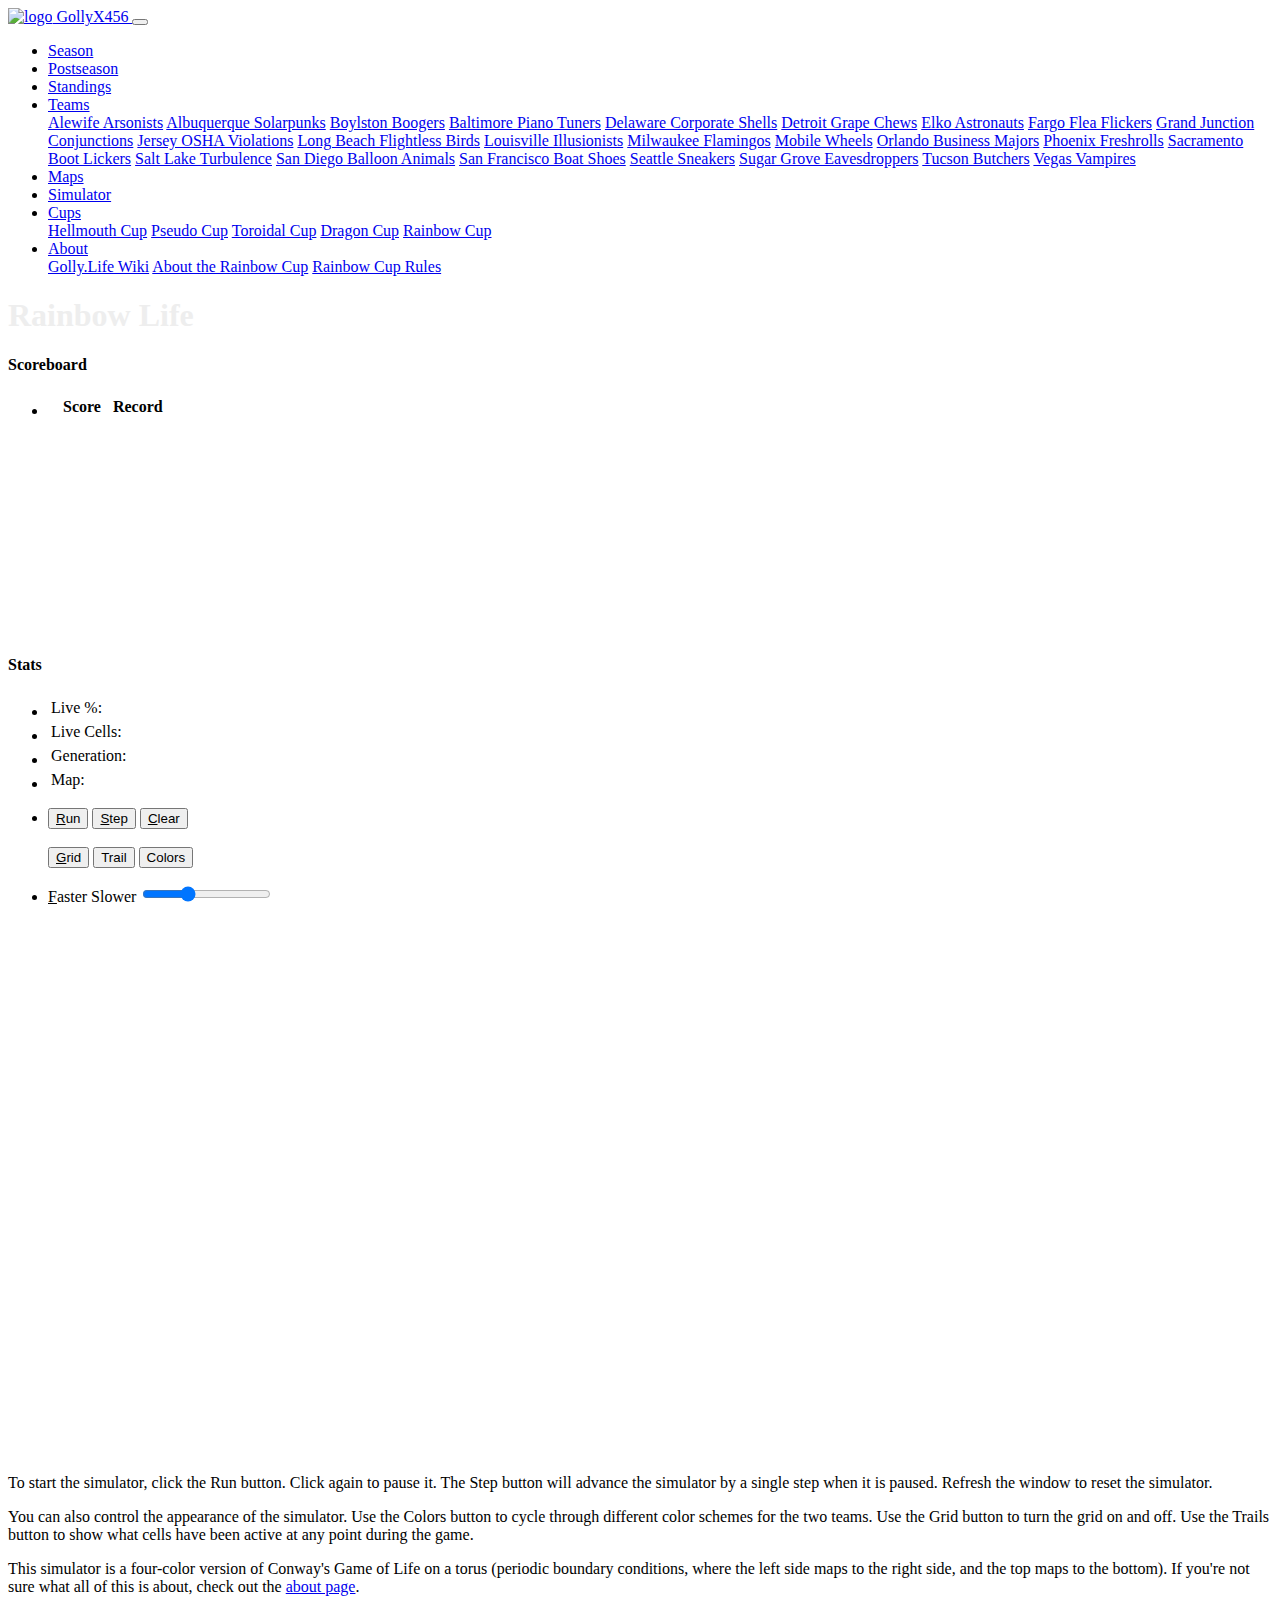
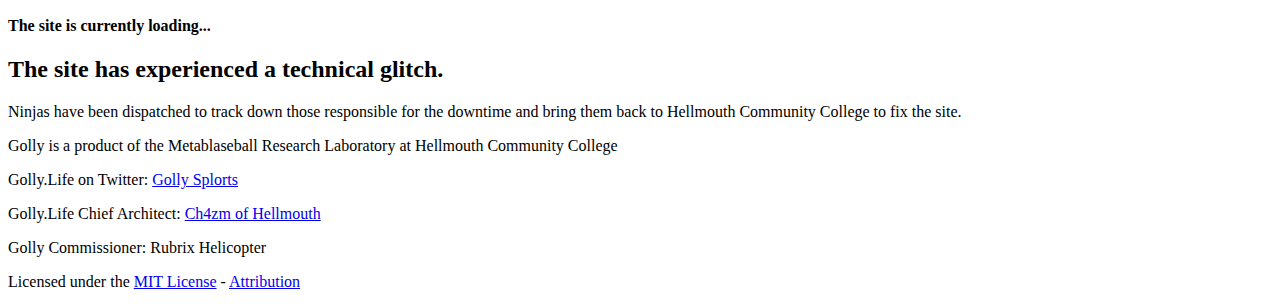
==== simulator/index.html @ 505ae36a "Automatic deploy of integration at 2022-02-27-03-15-18" ====
<!DOCTYPE html>
<meta content="text/html;charset=utf-8" http-equiv="Content-Type">
<meta content="utf-8" http-equiv="encoding">
<meta charset="utf-8">
<html lang="en">
<head>

    <title>GollyX456 Rainbow Cup 🌈</title>
    <meta charset="utf-8" />

    <script>
var baseUIUrl  = 'https://rainbow.integration.golly456.life';
var baseApiUrl = 'https://cloud.rainbow.golly456.life';
var mapsApiUrl = 'https://maps.golly456.life';
    </script>

    <!--
    CSS styles
    -->
    <link href="https://rainbow.integration.golly456.life/theme/css/slate.css"  rel="stylesheet" type="text/css">
    <link href="https://rainbow.integration.golly456.life/theme/css/custom.css" rel="stylesheet" type="text/css">

    <link rel="icon" type="image/png" href="https://rainbow.integration.golly456.life/theme/img/rainbow-favicon.png">

    <!--
        Versions:
        gollyx-pelican-rainbow: 51.0.1
        gollyx-pelican-rainbow-theme: 69.0.0
    -->


</head>
<body id="index">

<!-- Navigation -->
<div id="navbar-div-top-level" class="navbar navbar-expand-md fixed-top navbar-dark bg-primary">

  <div id="navbar-div-container" class="container">

    <a href="https://rainbow.integration.golly456.life/" class="navbar-brand">
      <img class="navbar-brand-logo" type="image/png" width="25px" src="https://rainbow.integration.golly456.life/theme/img/rainbow-cup.png" alt="logo" />
      GollyX456
    </a>

    <button class="navbar-toggler" type="button" data-toggle="collapse" data-target="#navbarResponsive" aria-controls="navbarResponsive" aria-expanded="false" aria-label="Toggle navigation">
      <span class="navbar-toggler-icon"></span>
    </button>

    <!-- this is the non-brand portion of the nav bar -->
    <div class="collapse navbar-collapse" id="navbarResponsive">

      <!-- begin list of navbar buttons -->
      <ul class="navbar-nav">

        <!--
        pages order:
        - home
        - season*
        - postseason*
        - league
        - maps
        -->

        <!-- seasons -->
        <li class="nav-item dropdown">
          <a class="nav-link dropdown-toggle" data-toggle="dropdown" href="#" id="themes">
              Season <span class="caret"></span>
          </a>
          <div id="navbar-season-dropdown-menu" class="dropdown-menu" aria-labelledby="themes">
            <!--
            <a class="dropdown-item" href="https://rainbow.integration.golly456.life/season.html">Season 1</a>
            -->
          </div>
        </li>

        <!-- postseasons -->
        <li class="nav-item dropdown">
          <a class="nav-link dropdown-toggle" data-toggle="dropdown" href="#" id="themes">
              Postseason <span class="caret"></span>
          </a>
          <div id="navbar-postseason-dropdown-menu" class="dropdown-menu" aria-labelledby="themes">
            <!--
            <a class="dropdown-item" href="https://rainbow.integration.golly456.life/postseason.html">Season 1</a>
            -->
          </div>
        </li>

        <!-- league -->
        <li class="nav-item">
          <a class="nav-link" href="https://rainbow.integration.golly456.life/league.html">Standings</a>
        </li>

        <!-- explore -->
        <li class="nav-item dropdown">
          <a class="nav-link dropdown-toggle" data-toggle="dropdown" href="#" id="themes">
              Teams<span class="caret"></span>
          </a>
          <div id="navbar-explore-dropdown-menu" class="dropdown-menu" aria-labelledby="themes">
            <a class="dropdown-item" href="https://wiki.golly.life/wiki/Alewife_Arsonists">Alewife Arsonists</a>
            <a class="dropdown-item" href="https://wiki.golly.life/wiki/Albuquerque_Solarpunks">Albuquerque Solarpunks</a>
            <a class="dropdown-item" href="https://wiki.golly.life/wiki/Boylston_Boogers">Boylston Boogers</a>
            <!--
                Texas is canceled
            <a class="dropdown-item" href="https://wiki.golly.life/wiki/Baltimore_Texas">Baltimore Texas</a>
            <a class="dropdown-item" href="https://wiki.golly.life/wiki/Ft._Worth_Piano_Tuners">Ft. Worth Piano Tuners</a>
            -->
            <a class="dropdown-item" href="https://wiki.golly.life/wiki/Baltimore_Piano_Tuners">Baltimore Piano Tuners</a>
            <a class="dropdown-item" href="https://wiki.golly.life/wiki/Delaware_Corporate_Shells">Delaware Corporate Shells</a>
            <a class="dropdown-item" href="https://wiki.golly.life/wiki/Detroit_Grape_Chews">Detroit Grape Chews</a>
            <a class="dropdown-item" href="https://wiki.golly.life/wiki/Elko_Astronauts">Elko Astronauts</a>
            <a class="dropdown-item" href="https://wiki.golly.life/wiki/Fargo_Flea_Flickers">Fargo Flea Flickers</a>
            <a class="dropdown-item" href="https://wiki.golly.life/wiki/Grand_Junction_Conjunctions">Grand Junction Conjunctions</a>
            <a class="dropdown-item" href="https://wiki.golly.life/wiki/Jersey_OSHA_Violations">Jersey OSHA Violations</a>
            <a class="dropdown-item" href="https://wiki.golly.life/wiki/Long_Beach_Flightless_Birds">Long Beach Flightless Birds</a>
            <a class="dropdown-item" href="https://wiki.golly.life/wiki/Louisville_Illusionists">Louisville Illusionists</a>
            <a class="dropdown-item" href="https://wiki.golly.life/wiki/Milwaukee_Flamingos">Milwaukee Flamingos</a>
            <a class="dropdown-item" href="https://wiki.golly.life/wiki/Mobile_Wheels">Mobile Wheels</a>
            <a class="dropdown-item" href="https://wiki.golly.life/wiki/Orlando_Business_Majors">Orlando Business Majors</a>
            <a class="dropdown-item" href="https://wiki.golly.life/wiki/Phoenix_Freshrolls">Phoenix Freshrolls</a>
            <a class="dropdown-item" href="https://wiki.golly.life/wiki/Sacramento_Boot_Lickers">Sacramento Boot Lickers</a>
            <a class="dropdown-item" href="https://wiki.golly.life/wiki/Salt_Lake_Turbulence">Salt Lake Turbulence</a>
            <a class="dropdown-item" href="https://wiki.golly.life/wiki/San_Diego_Balloon_Animals">San Diego Balloon Animals</a>
            <a class="dropdown-item" href="https://wiki.golly.life/wiki/San_Francisco_Boat_Shoes">San Francisco Boat Shoes</a>
            <a class="dropdown-item" href="https://wiki.golly.life/wiki/Seattle_Sneakers">Seattle Sneakers</a>
            <a class="dropdown-item" href="https://wiki.golly.life/wiki/Sugar_Grove_Eavesdroppers">Sugar Grove Eavesdroppers</a>
            <a class="dropdown-item" href="https://wiki.golly.life/wiki/Tucson_Butchers">Tucson Butchers</a>
            <a class="dropdown-item" href="https://wiki.golly.life/wiki/Vegas_Vampires">Vegas Vampires</a>
          </div>
        </li>

        <!-- maps -->
        <li class="nav-item">
          <a class="nav-link" href="https://rainbow.integration.golly456.life/maps.html">Maps</a>
        </li>

        <!-- simulator -->
        <li class="nav-item">
            <a class="nav-link" href="https://rainbow.integration.golly456.life/simulator/index.html">Simulator</a>
        </li>

        <!-- cups -->
        <li class="nav-item dropdown">
          <a class="nav-link dropdown-toggle" data-toggle="dropdown" href="#" id="themes">
              Cups <span class="caret"></span>
          </a>
          <div id="navbar-cups-dropdown-menu" class="dropdown-menu" aria-labelledby="themes">
            <a class="dropdown-item" href="https://hellmouth.golly.life">Hellmouth Cup</a>
            <a class="dropdown-item" href="https://pseudo.golly.life">Pseudo Cup</a>
            <a class="dropdown-item" href="https://toroidal.golly.life">Toroidal Cup</a>
            <a class="dropdown-item" href="https://dragon.golly.life">Dragon Cup</a>
            <a class="dropdown-item" href="https://rainbow.golly.life">Rainbow Cup</a>
          </div>
        </li>

        <!-- about -->
        <li class="nav-item dropdown">
          <a class="nav-link dropdown-toggle" data-toggle="dropdown" href="#" id="themes">
              About<span class="caret"></span>
          </a>
          <div id="navbar-about-dropdown-menu" class="dropdown-menu" aria-labelledby="themes">
            <a class="dropdown-item" href="https://wiki.golly.life">Golly.Life Wiki</a>
            <a class="dropdown-item" href="https://wiki.golly.life/wiki/Rainbow_Cup">About the Rainbow Cup</a>
            <a class="dropdown-item" href="https://wiki.golly.life/wiki/Rainbow_Cup/Rules">Rainbow Cup Rules</a>
          </div>
        </li>

      </ul>
    </div>
  </div>
</div>


<div class="container" id="container-golly-header">
  <div class="row">
    <h1 class="golly-simulator-header" style="color: #eee;"><span id="golly-game-title">Rainbow Life</span></h1>
  </div>
</div>


<div class="container invisible" id="container-golly-controls">


  <!--
      SCOREBOARD PANELS ROW
  -->

  <div class="row">
  
      <div class="col-sm-8" id="scoreboard-panels-container">
  
          <div class="card bg-primary mb-3">
              <h4 class="card-header text-white">Scoreboard</h4>
              <ul class="list-group list-group-flush">
                <li class="list-group-item scoreboard-panel scoreboard-panel-no-padding"> 
                  <table class="scoreboard-panel-table" id="scoreboard-panel-table-the">
                    <thead>
                      <th class="scoreboard-table-column-rank"></th>
                      <th class="scoreboard-table-column-icon"></th>
                      <th class="scoreboard-table-column-name"></th>
                      <th class="scoreboard-table-column-score" align="right">Score</th>
                      <th class="scoreboard-table-column-spacing"></th>
                      <th class="scoreboard-table-column-record" align="right">Record</th>
                      <th class="scoreboard-table-column-rainbows" align="right"></th>
                    </thead>
                    <!-- team1 -->
                    <tr class="scoreboard-table-first-row">
                      <td class="scoreboard-table-column-rank">
                          <!-- width is 0px, set to 35px in JS when rank is shown -->
                        <span class="badge badge-success" id="team1rank"></span>
                      </td>
                      <td class="scoreboard-table-column-icon">
                        <!-- width is 35px -->
                        <span class="icon-container team-icon-container" id="team1-icon-container"></span>
                      </td>
                      <td class="scoreboard-table-column-name">
                        <span class="team1color team1name"></span>
                      </td>
                      <td align="right" class="scoreboard-table-column-score">
                        <!-- width is 45px -->
                        <b>
                        <span class="team1color" id="livecells1"></span>
                        </b>
                      </td>
                      <td align="right" class="scoreboard-table-column-spacing">
                          <p>&nbsp;</p>
                      </td>
                      <td align="right" class="scoreboard-table-column-record">
                        <!-- width is 45px -->
                        <span class="team1color simulator-record" id="team1record"></span>
                      </td>
                      <td align="right" class="scoreboard-table-column-rainbows">
                        <!-- width is 45px -->
                        <span class="team1color simulator-rainbows" id="team1rainbows"></span>
                      </td>
                    </tr>


                    <!-- team2 -->
                    <tr class="scoreboard-table-nth-row">
                      <td class="scoreboard-table-column-rank">
                          <!-- width is 0px, set to 35px in JS when rank is shown -->
                        <span class="badge badge-success" id="team2rank"></span>
                      </td>
                      <td class="scoreboard-table-column-icon">
                        <!-- width is 35px -->
                        <span class="icon-container team-icon-container" id="team2-icon-container"></span>
                      </td>
                      <td class="scoreboard-table-column-name">
                        <span class="team2color team2name"></span>
                      </td>
                      <td align="right" class="scoreboard-table-column-score">
                        <!-- width is 45px -->
                        <b>
                        <span class="team2color" id="livecells2"></span>
                        </b>
                      </td>
                      <td align="right" class="scoreboard-table-column-spacing">
                          <p>&nbsp;</p>
                      </td>
                      <td align="right" class="scoreboard-table-column-record">
                        <!-- width is 45px -->
                        <span class="team2color simulator-record" id="team2record"></span>
                      </td>
                      <td align="right" class="scoreboard-table-column-rainbows">
                        <!-- width is 45px -->
                        <span class="team2color simulator-rainbows" id="team2rainbows"></span>
                      </td>
                    </tr>


                    <!-- team3 -->
                    <tr class="scoreboard-table-nth-row">
                      <td class="scoreboard-table-column-rank">
                          <!-- width is 0px, set to 35px in JS when rank is shown -->
                        <span class="badge badge-success" id="team3rank"></span>
                      </td>
                      <td class="scoreboard-table-column-icon">
                        <!-- width is 35px -->
                        <span class="icon-container team-icon-container" id="team3-icon-container"></span>
                      </td>
                      <td class="scoreboard-table-column-name">
                        <span class="team3color team3name"></span>
                      </td>
                      <td align="right" class="scoreboard-table-column-score">
                        <!-- width is 45px -->
                        <b>
                        <span class="team3color" id="livecells3"></span>
                        </b>
                      </td>
                      <td align="right" class="scoreboard-table-column-spacing">
                          <p>&nbsp;</p>
                      </td>
                      <td align="right" class="scoreboard-table-column-record">
                        <!-- width is 45px -->
                        <span class="team3color simulator-record" id="team3record"></span>
                      </td>
                      <td align="right" class="scoreboard-table-column-rainbows">
                        <!-- width is 45px -->
                        <span class="team3color simulator-rainbows" id="team3rainbows"></span>
                      </td>
                    </tr>


                    <!-- team4 -->
                    <tr class="scoreboard-table-nth-row">
                      <td class="scoreboard-table-column-rank">
                          <!-- width is 0px, set to 35px in JS when rank is shown -->
                        <span class="badge badge-success" id="team4rank"></span>
                      </td>
                      <td class="scoreboard-table-column-icon">
                        <!-- width is 35px -->
                        <span class="icon-container team-icon-container" id="team4-icon-container"></span>
                      </td>
                      <td class="scoreboard-table-column-name">
                        <span class="team4color team4name"></span>
                      </td>
                      <td align="right" class="scoreboard-table-column-score">
                        <!-- width is 45px -->
                        <b>
                        <span class="team4color" id="livecells4"></span>
                        </b>
                      </td>
                      <td align="right" class="scoreboard-table-column-spacing">
                          <p>&nbsp;</p>
                      </td>
                      <td align="right" class="scoreboard-table-column-record">
                        <!-- width is 45px -->
                        <span class="team4color simulator-record" id="team4record"></span>
                      </td>
                      <td align="right" class="scoreboard-table-column-rainbows">
                        <!-- width is 45px -->
                        <span class="team4color simulator-rainbows" id="team4rainbows"></span>
                      </td>
                    </tr>
  
                  </table>
                </li>
              </ul>
          </div>
  
      </div>
  
      <div class="col-sm-4" id="stats-panels-container">
          <div class="card bg-primary mb-3">
              <h4 class="card-header text-white">Stats</h4>
              <ul class="list-group list-group-flush">

                  <li class="list-group-item stats-panel" id="stats-panel-livepct"> 
                      <table width="100%"><tr><td>
                        Live %:
                      </td><td align="right">
                        <span id="livePct"></span>
                      </td></tr></table>
                  </li>
  
                  <li class="list-group-item stats-panel" id="stats-panel-livecells">
                      <table width="100%"><tr><td>
                        Live Cells:
                      </td><td align="right">
                        <span id="livecells"></span>
                      </td></tr></table>
                  </li>

                  <li class="list-group-item stats-panel" id="stats-panel-generation">
                      <table width="100%"><tr><td>
                        Generation:
                      </td><td align="right">
                        <span id="generation"></span>
                      </td></tr></table>
                  </li>
  
                  <li class="list-group-item stats-panel" id="stats-panel-map">
                      <table width="100%"><tr><td>
                        Map:
                      </td><td align="right">
                        <span class="badge badge-brightmono" id="mapname-label"></span>
                      </td></tr></table>
                  </li>
  
              </ul>
          </div>
      </div>

  </div>


  <!--
      CONTROLS ROW
  -->

  <div class="row">

    <div class="col-sm-8 mb-3">
      <ul class="list-group list-group-flush">
        <li class="list-group-item list-group-item-add-border">
          <div class="box controls">
            <form action="">
              <div class="btn-group" role="group" aria-label="Basic example">
                <button type="button" id="buttonRun"   class="btn btn-md btn-success btn-secondary"><u>R</u>un</button>
                <button type="button" id="buttonStep"  class="btn btn-md btn-default btn-secondary"><u>S</u>tep</button>
                <button type="button" id="buttonClear" class="btn btn-md btn-default btn-secondary"><u>C</u>lear</button>
              </div>
              <span class="hspace" style="padding-left: 20px; padding-right: 20px;"></span>
              <div class="btn-group" role="group" aria-label="Basic example">
                <button type="button" id="buttonGrid"   class="btn btn-md btn-default btn-secondary"><u>G</u>rid</button>
                <button type="button" id="buttonTrail"  class="btn btn-md btn-default btn-secondary">Trail</button>
                <button type="button" id="buttonColors" class="btn btn-md btn-default btn-secondary">Colors</button>
              </div>
            </form>
          </div>
        </li>
      </ul>
    </div>

    <div class="col-sm-4">
      <ul class="list-group list-group-flush">
        <li class="list-group-item list-group-item-add-border">
          <div class="box controls">
            <div class="slidecontainer">
              <form>
                <div class="form-group my-form-group">
                  <label for="formControlRange" class="float-left"><u>F</u>aster</label>
                  <label for="formControlRange" class="float-right">Slower</label>
                  <input type="range" class="form-control-range" id="speed-slider" min="1" max="4" step="1" value="2">
                </div>
              </form>
            </div>
          </div>
        </li>
      </ul>
    </div>

  </div>

</div>

<div class="container invisible" id="container-canvas">

  <div class="row">
    <div class="col-sm-12">
      <table border="0">
        <tr>
          <td>
            <span class="badge badge-brightmono" id="zone2label"></span>
          </td><td align="right">
            <span class="badge badge-brightmono" id="zone1label"></span>
          </td>
        </tr>
        <tr>
          <td colspan="2">
            <canvas id="canvas" width="900" height="450">
            </canvas>
          </td>
        </tr>
        <tr>
          <td>
            <span class="badge badge-brightmono" id="zone3label"></span>
          </td><td align="right">
            <span class="badge badge-brightmono" id="zone4label"></span>
          </td>
        </tr>
      </table>
    </div>
  </div>

</div>

</div>


<div class="container" id="container-golly-frontmatter">

  <div class="row">

    <p>&nbsp;</p>

    <p>&nbsp;</p>

    <p>To start the simulator, click the <span class="badge badge-success">Run</span> button. Click again to pause it.
    The <span class="badge badge-secondary">Step</span> button will advance the simulator by a single step
    when it is paused. Refresh the window to reset the simulator.
    </p>

    <p>You can also control the appearance of the simulator.
    Use the <span class="badge badge-secondary">Colors</span> button to cycle through different
    color schemes for the two teams. Use the <span class="badge badge-secondary">Grid</span> button
    to turn the grid on and off. Use the <span class="badge badge-secondary">Trails</span> button
    to show what cells have been active at any point during the game.
    </p>

    <p>This simulator is a four-color version of Conway's Game of Life on a torus (periodic boundary conditions,
    where the left side maps to the right side, and the top maps to the bottom). If you're not
    sure what all of this is about, check out the <a href="https://rainbow.integration.golly456.life/about.html">about page</a>.
    </p>

  </div>

</div>


<div class="container invisible" id="container-loading">

    <div class="row text-center notify-header">
      <div class="col-md-12">
        <h4 class="text-success">The site is currently loading...</h4>
      </div>
    </div>

</div>


<div class="container invisible" id="container-error">

    <div class="row text-center notify-header">
      <div class="col-md-12">
        <h2 class="text-danger">The site has experienced a technical glitch.</h2>
      </div>
    </div>

    <div class="row text-center notify-body">
      <div class="col-md-12">
        <p>
        Ninjas have been dispatched to track down those responsible for the downtime
        and bring them back to Hellmouth Community College to fix the site.
        </p>
      </div>
    </div>

</div>

<noscript>
  <div class="container" id="container-noscript">
    <div class="row text-center landing-header">
      <div class="col-md-12">
        <h2 class="text-danger">You must have Javascript enabled to view this site.</h2>
      </div>
    </div>
  </div>
</noscript>


<script type="text/javascript" src="https://rainbow.integration.golly456.life/theme/js/geturl.js"></script>
<script type="text/javascript" src="https://rainbow.integration.golly456.life/theme/js/tables.js"></script>
<script type="text/javascript" src="https://rainbow.integration.golly456.life/theme/js/navbar.js"></script>
<script type="text/javascript" src="https://rainbow.integration.golly456.life/theme/js/jquery.min.js"></script>
<script type="text/javascript" src="https://rainbow.integration.golly456.life/theme/js/bootstrap.bundle.min.js"></script>
<script type="text/javascript" src="https://rainbow.integration.golly456.life/theme/js/jquery-svg.js"></script>
<script src="https://rainbow.integration.golly456.life/theme/js/json-sans-eval.js"></script>
<script src="rainbow_life.js"></script>

<footer id="contentinfo" class="body">
    <div class="text-center">
    <p>Golly is a product of the Metablaseball Research Laboratory at Hellmouth Community College</p>

    <p>Golly.Life on Twitter: <a href="https://twitter.com/gollysplorts">Golly Splorts</a></p>

    <p>Golly.Life Chief Architect: <a href="https://twitter.com/ch4zm_of_hell">Ch4zm of Hellmouth</a></p>

    <p>Golly Commissioner: Rubrix Helicopter</p>

    <p>
        Licensed under the <a rel="license" href="https://mit-license.org/">MIT License</a> - <a href="https://github.com/golly-splorts/golly-pelican/blob/main/ATTRIBUTION">Attribution</a>
    </p>
    </div>

<!-- Default Statcounter code for Golly https://golly.life -->
<script type="text/javascript">
var sc_project=12429156;
var sc_invisible=1;
var sc_security="5f5d6061";
var sc_https=1;
</script>
<script type="text/javascript"
src="https://www.statcounter.com/counter/counter.js" async></script>
<noscript><div class="statcounter"><a title="Web Analytics Made Easy -
StatCounter" href="https://statcounter.com/" target="_blank"><img
class="statcounter" src="https://c.statcounter.com/12429156/0/5f5d6061/1/"
alt="Web Analytics Made Easy - StatCounter"></a></div></noscript>
<!-- End of Statcounter Code --></footer>
</body>
</html>
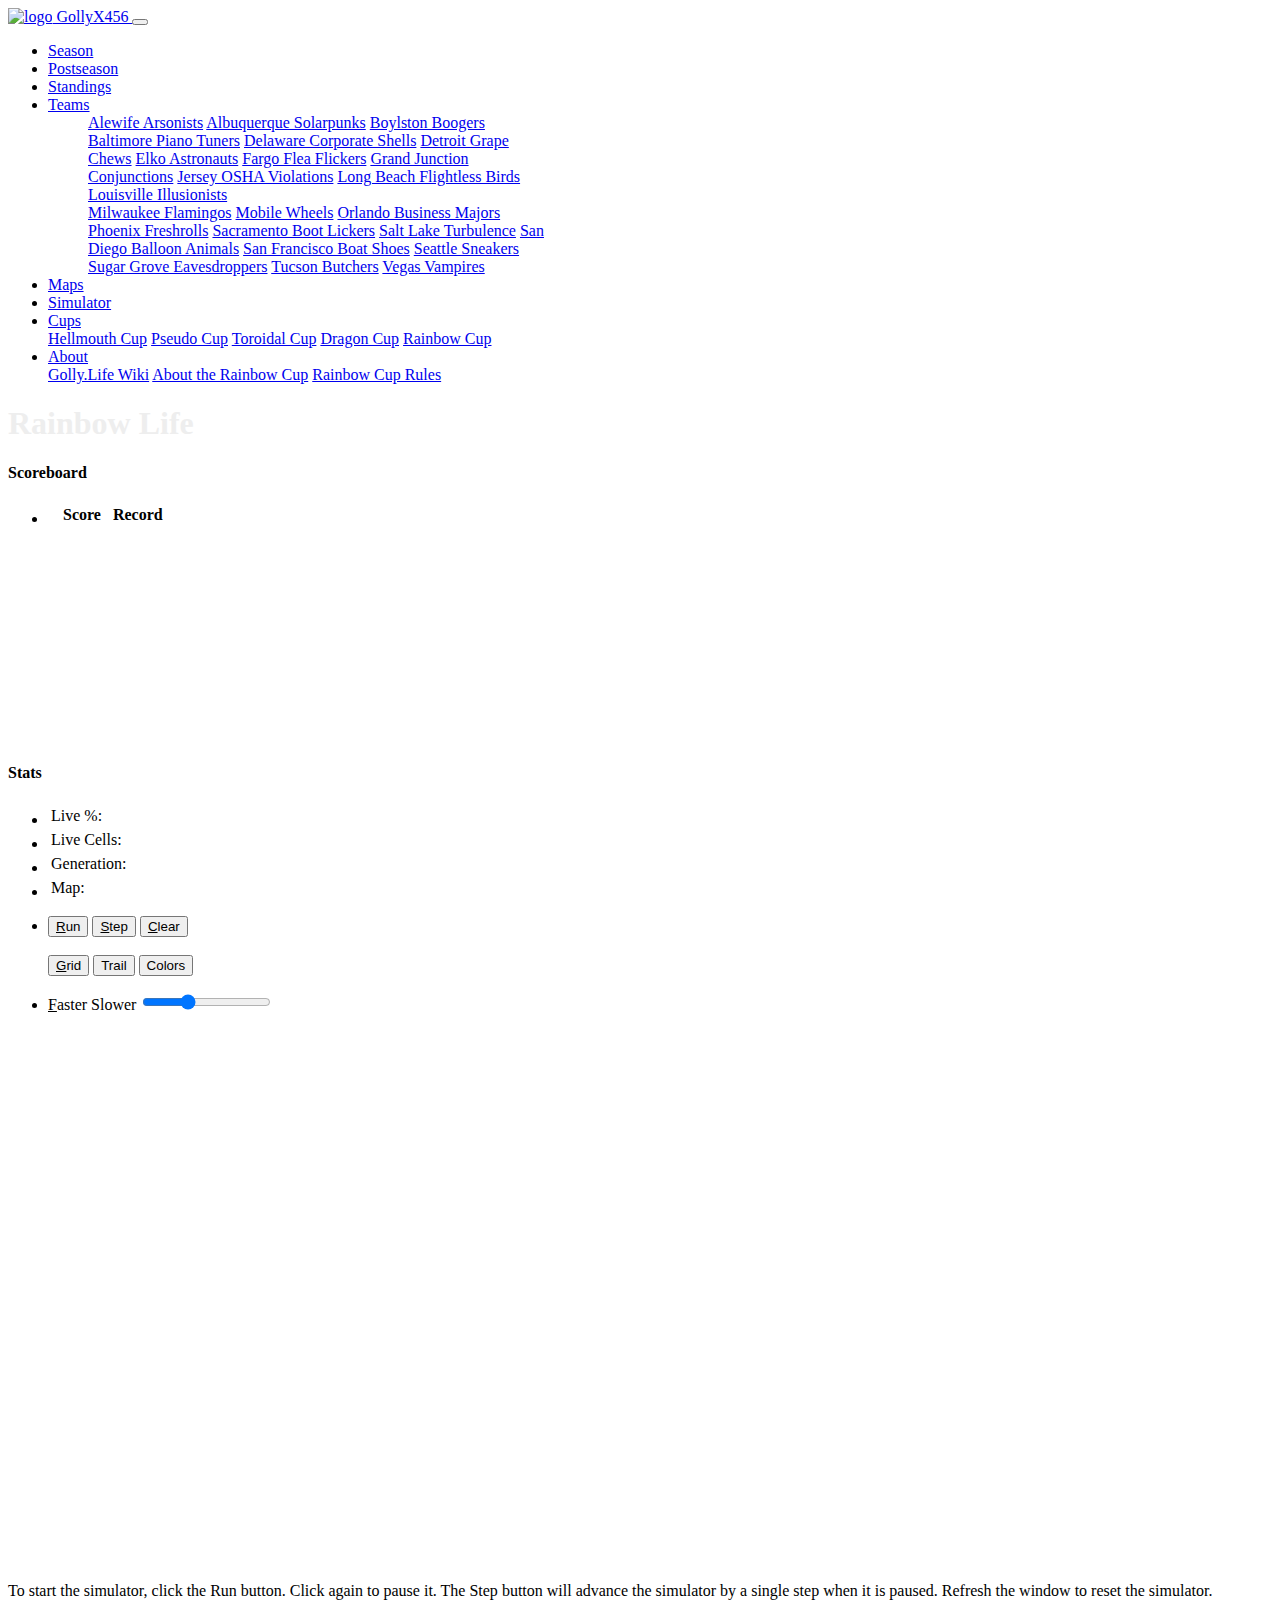
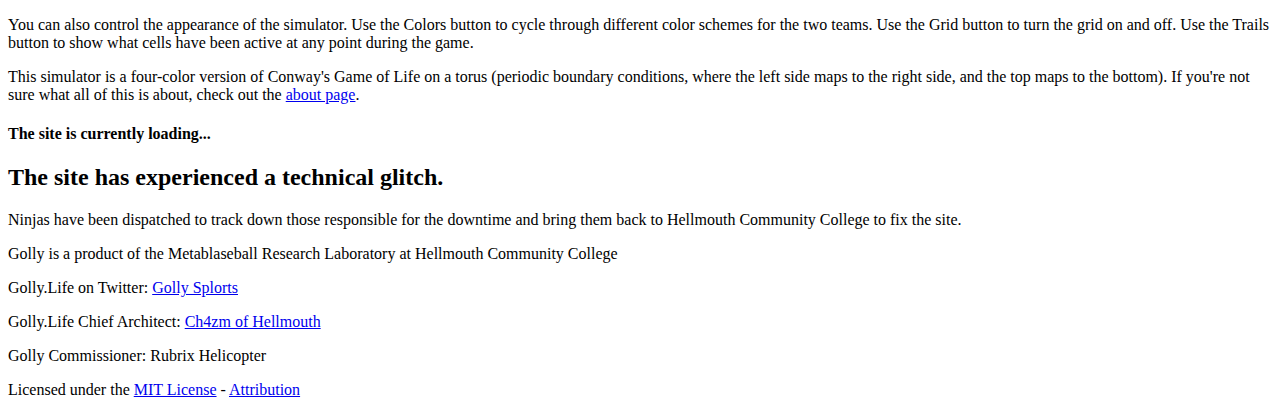
==== commit 349f5d3b: "Automatic deploy of integration at 2022-02-27-03-28-42" ====
--- a/simulator/index.html
+++ b/simulator/index.html
@@ -24,8 +24,8 @@
 
     <!--
         Versions:
-        gollyx-pelican-rainbow: 51.0.1
-        gollyx-pelican-rainbow-theme: 69.0.0
+        gollyx-pelican-rainbow: 69.0.0
+        gollyx-pelican-rainbow-theme: 70.0.dev0
     -->
 
 
@@ -96,35 +96,35 @@
               Teams<span class="caret"></span>
           </a>
           <div id="navbar-explore-dropdown-menu" class="dropdown-menu" aria-labelledby="themes">
-            <a class="dropdown-item" href="https://wiki.golly.life/wiki/Alewife_Arsonists">Alewife Arsonists</a>
-            <a class="dropdown-item" href="https://wiki.golly.life/wiki/Albuquerque_Solarpunks">Albuquerque Solarpunks</a>
-            <a class="dropdown-item" href="https://wiki.golly.life/wiki/Boylston_Boogers">Boylston Boogers</a>
-            <!--
-                Texas is canceled
-            <a class="dropdown-item" href="https://wiki.golly.life/wiki/Baltimore_Texas">Baltimore Texas</a>
-            <a class="dropdown-item" href="https://wiki.golly.life/wiki/Ft._Worth_Piano_Tuners">Ft. Worth Piano Tuners</a>
-            -->
-            <a class="dropdown-item" href="https://wiki.golly.life/wiki/Baltimore_Piano_Tuners">Baltimore Piano Tuners</a>
-            <a class="dropdown-item" href="https://wiki.golly.life/wiki/Delaware_Corporate_Shells">Delaware Corporate Shells</a>
-            <a class="dropdown-item" href="https://wiki.golly.life/wiki/Detroit_Grape_Chews">Detroit Grape Chews</a>
-            <a class="dropdown-item" href="https://wiki.golly.life/wiki/Elko_Astronauts">Elko Astronauts</a>
-            <a class="dropdown-item" href="https://wiki.golly.life/wiki/Fargo_Flea_Flickers">Fargo Flea Flickers</a>
-            <a class="dropdown-item" href="https://wiki.golly.life/wiki/Grand_Junction_Conjunctions">Grand Junction Conjunctions</a>
-            <a class="dropdown-item" href="https://wiki.golly.life/wiki/Jersey_OSHA_Violations">Jersey OSHA Violations</a>
-            <a class="dropdown-item" href="https://wiki.golly.life/wiki/Long_Beach_Flightless_Birds">Long Beach Flightless Birds</a>
-            <a class="dropdown-item" href="https://wiki.golly.life/wiki/Louisville_Illusionists">Louisville Illusionists</a>
-            <a class="dropdown-item" href="https://wiki.golly.life/wiki/Milwaukee_Flamingos">Milwaukee Flamingos</a>
-            <a class="dropdown-item" href="https://wiki.golly.life/wiki/Mobile_Wheels">Mobile Wheels</a>
-            <a class="dropdown-item" href="https://wiki.golly.life/wiki/Orlando_Business_Majors">Orlando Business Majors</a>
-            <a class="dropdown-item" href="https://wiki.golly.life/wiki/Phoenix_Freshrolls">Phoenix Freshrolls</a>
-            <a class="dropdown-item" href="https://wiki.golly.life/wiki/Sacramento_Boot_Lickers">Sacramento Boot Lickers</a>
-            <a class="dropdown-item" href="https://wiki.golly.life/wiki/Salt_Lake_Turbulence">Salt Lake Turbulence</a>
-            <a class="dropdown-item" href="https://wiki.golly.life/wiki/San_Diego_Balloon_Animals">San Diego Balloon Animals</a>
-            <a class="dropdown-item" href="https://wiki.golly.life/wiki/San_Francisco_Boat_Shoes">San Francisco Boat Shoes</a>
-            <a class="dropdown-item" href="https://wiki.golly.life/wiki/Seattle_Sneakers">Seattle Sneakers</a>
-            <a class="dropdown-item" href="https://wiki.golly.life/wiki/Sugar_Grove_Eavesdroppers">Sugar Grove Eavesdroppers</a>
-            <a class="dropdown-item" href="https://wiki.golly.life/wiki/Tucson_Butchers">Tucson Butchers</a>
-            <a class="dropdown-item" href="https://wiki.golly.life/wiki/Vegas_Vampires">Vegas Vampires</a>
+            <div class="row" style="width: 500px;">
+              <ul class="list-unstyled col-md-6">
+                <a class="dropdown-item" href="https://wiki.golly.life/wiki/Alewife_Arsonists">Alewife Arsonists</a>
+                <a class="dropdown-item" href="https://wiki.golly.life/wiki/Albuquerque_Solarpunks">Albuquerque Solarpunks</a>
+                <a class="dropdown-item" href="https://wiki.golly.life/wiki/Boylston_Boogers">Boylston Boogers</a>
+                <a class="dropdown-item" href="https://wiki.golly.life/wiki/Baltimore_Piano_Tuners">Baltimore Piano Tuners</a>
+                <a class="dropdown-item" href="https://wiki.golly.life/wiki/Delaware_Corporate_Shells">Delaware Corporate Shells</a>
+                <a class="dropdown-item" href="https://wiki.golly.life/wiki/Detroit_Grape_Chews">Detroit Grape Chews</a>
+                <a class="dropdown-item" href="https://wiki.golly.life/wiki/Elko_Astronauts">Elko Astronauts</a>
+                <a class="dropdown-item" href="https://wiki.golly.life/wiki/Fargo_Flea_Flickers">Fargo Flea Flickers</a>
+                <a class="dropdown-item" href="https://wiki.golly.life/wiki/Grand_Junction_Conjunctions">Grand Junction Conjunctions</a>
+                <a class="dropdown-item" href="https://wiki.golly.life/wiki/Jersey_OSHA_Violations">Jersey OSHA Violations</a>
+                <a class="dropdown-item" href="https://wiki.golly.life/wiki/Long_Beach_Flightless_Birds">Long Beach Flightless Birds</a>
+                <a class="dropdown-item" href="https://wiki.golly.life/wiki/Louisville_Illusionists">Louisville Illusionists</a>
+              </ul>
+              <ul class="list-unstyled col-md-6">
+                <a class="dropdown-item" href="https://wiki.golly.life/wiki/Milwaukee_Flamingos">Milwaukee Flamingos</a>
+                <a class="dropdown-item" href="https://wiki.golly.life/wiki/Mobile_Wheels">Mobile Wheels</a>
+                <a class="dropdown-item" href="https://wiki.golly.life/wiki/Orlando_Business_Majors">Orlando Business Majors</a>
+                <a class="dropdown-item" href="https://wiki.golly.life/wiki/Phoenix_Freshrolls">Phoenix Freshrolls</a>
+                <a class="dropdown-item" href="https://wiki.golly.life/wiki/Sacramento_Boot_Lickers">Sacramento Boot Lickers</a>
+                <a class="dropdown-item" href="https://wiki.golly.life/wiki/Salt_Lake_Turbulence">Salt Lake Turbulence</a>
+                <a class="dropdown-item" href="https://wiki.golly.life/wiki/San_Diego_Balloon_Animals">San Diego Balloon Animals</a>
+                <a class="dropdown-item" href="https://wiki.golly.life/wiki/San_Francisco_Boat_Shoes">San Francisco Boat Shoes</a>
+                <a class="dropdown-item" href="https://wiki.golly.life/wiki/Seattle_Sneakers">Seattle Sneakers</a>
+                <a class="dropdown-item" href="https://wiki.golly.life/wiki/Sugar_Grove_Eavesdroppers">Sugar Grove Eavesdroppers</a>
+                <a class="dropdown-item" href="https://wiki.golly.life/wiki/Tucson_Butchers">Tucson Butchers</a>
+                <a class="dropdown-item" href="https://wiki.golly.life/wiki/Vegas_Vampires">Vegas Vampires</a>
+              </ul>
           </div>
         </li>
 
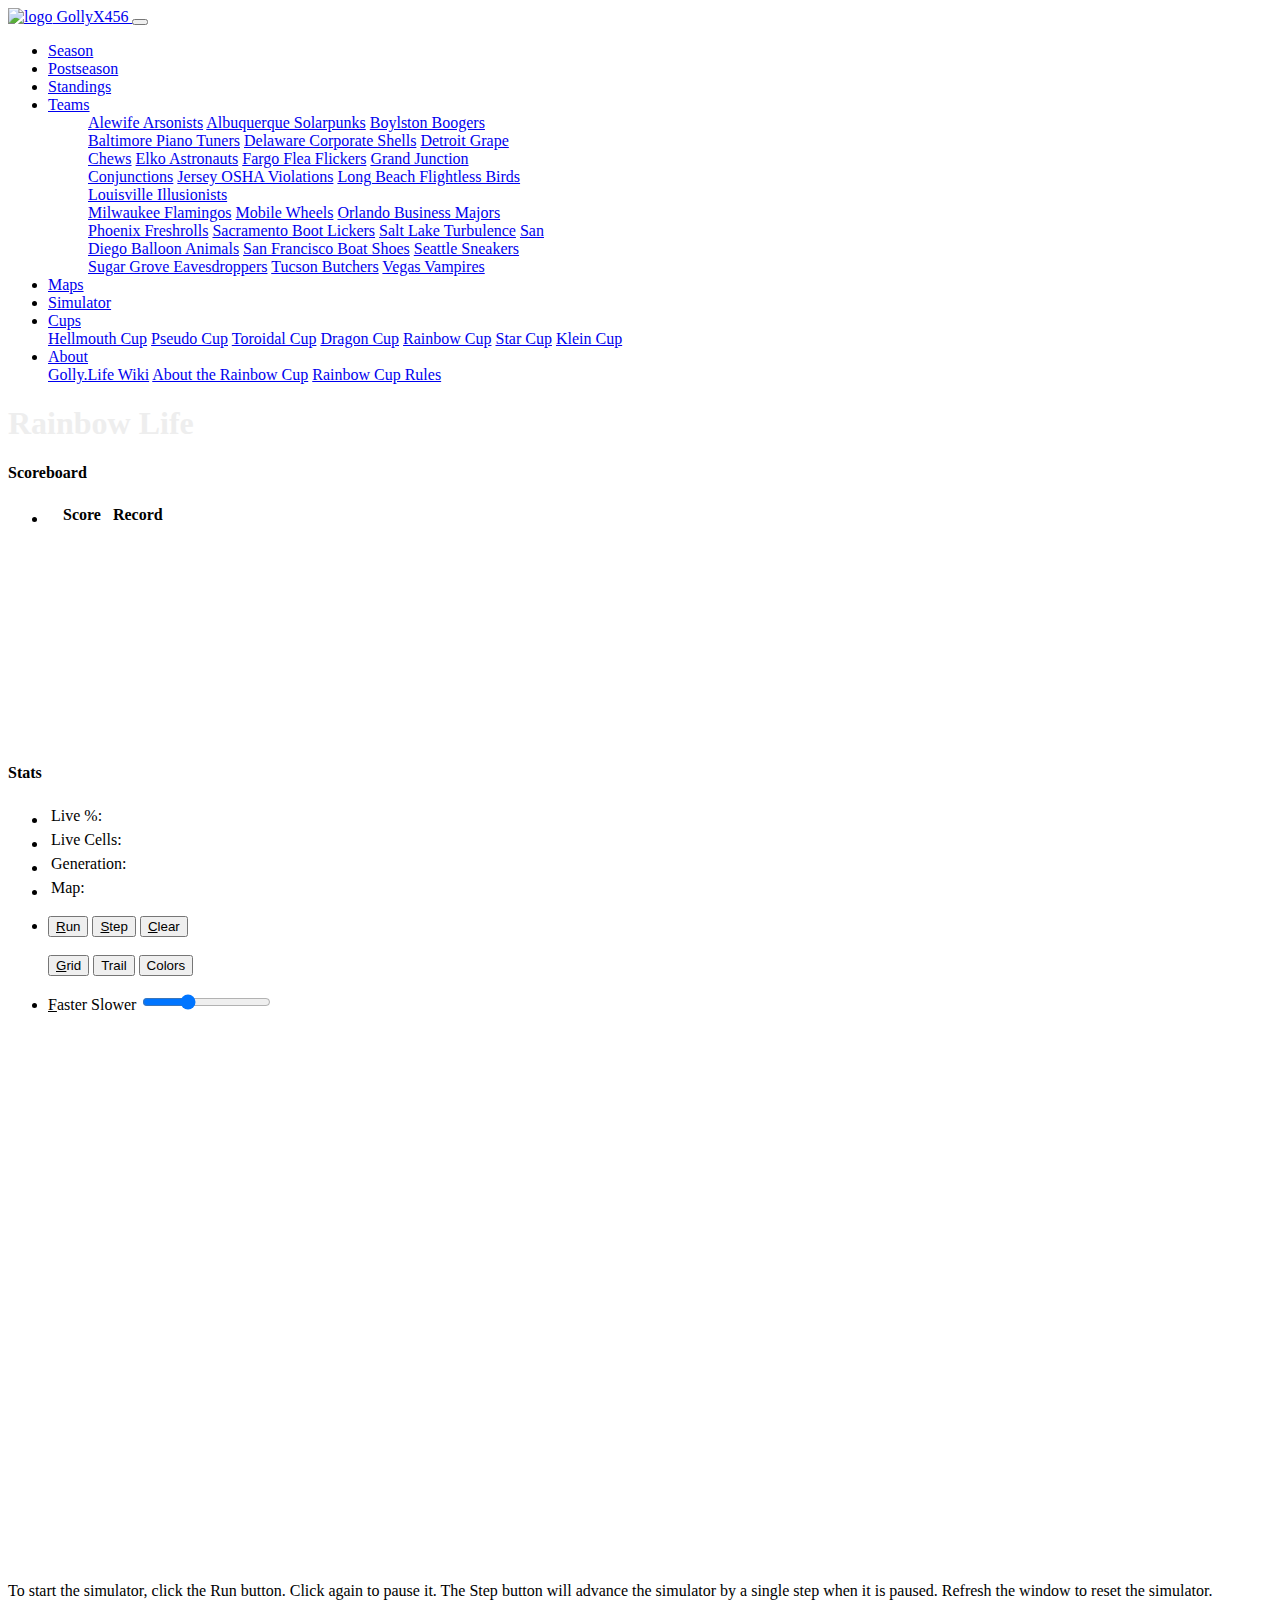
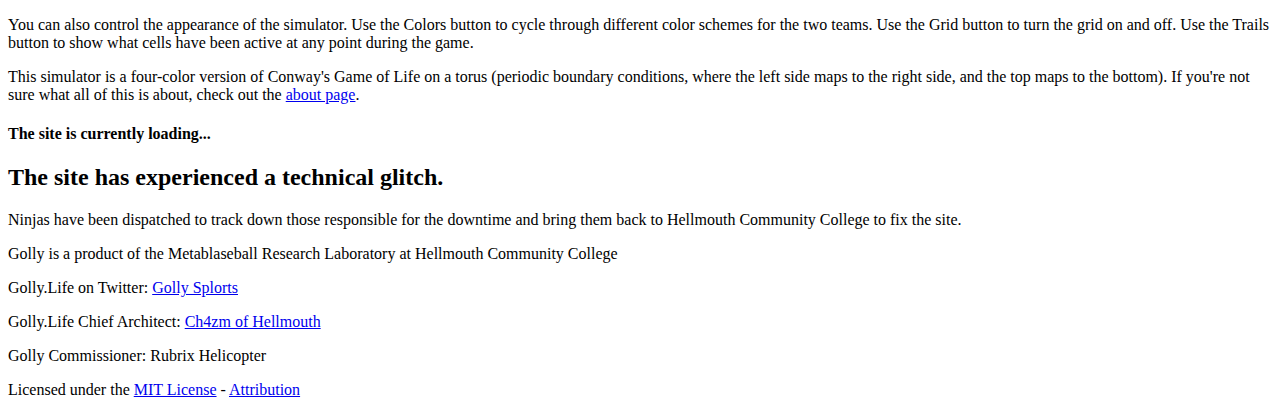
==== commit a221d320: "Automatic deploy of integration at 2022-03-04-23-04-27" ====
--- a/simulator/index.html
+++ b/simulator/index.html
@@ -24,8 +24,8 @@
 
     <!--
         Versions:
-        gollyx-pelican-rainbow: 69.0.0
-        gollyx-pelican-rainbow-theme: 70.0.dev0
+        gollyx-pelican-rainbow: 69.0.1
+        gollyx-pelican-rainbow-theme: 69.0.3
     -->
 
 
@@ -149,6 +149,8 @@
             <a class="dropdown-item" href="https://toroidal.golly.life">Toroidal Cup</a>
             <a class="dropdown-item" href="https://dragon.golly.life">Dragon Cup</a>
             <a class="dropdown-item" href="https://rainbow.golly.life">Rainbow Cup</a>
+            <a class="dropdown-item" href="https://star.golly.life">Star Cup</a>
+            <a class="dropdown-item" href="https://klein.golly.life">Klein Cup</a>
           </div>
         </li>
 
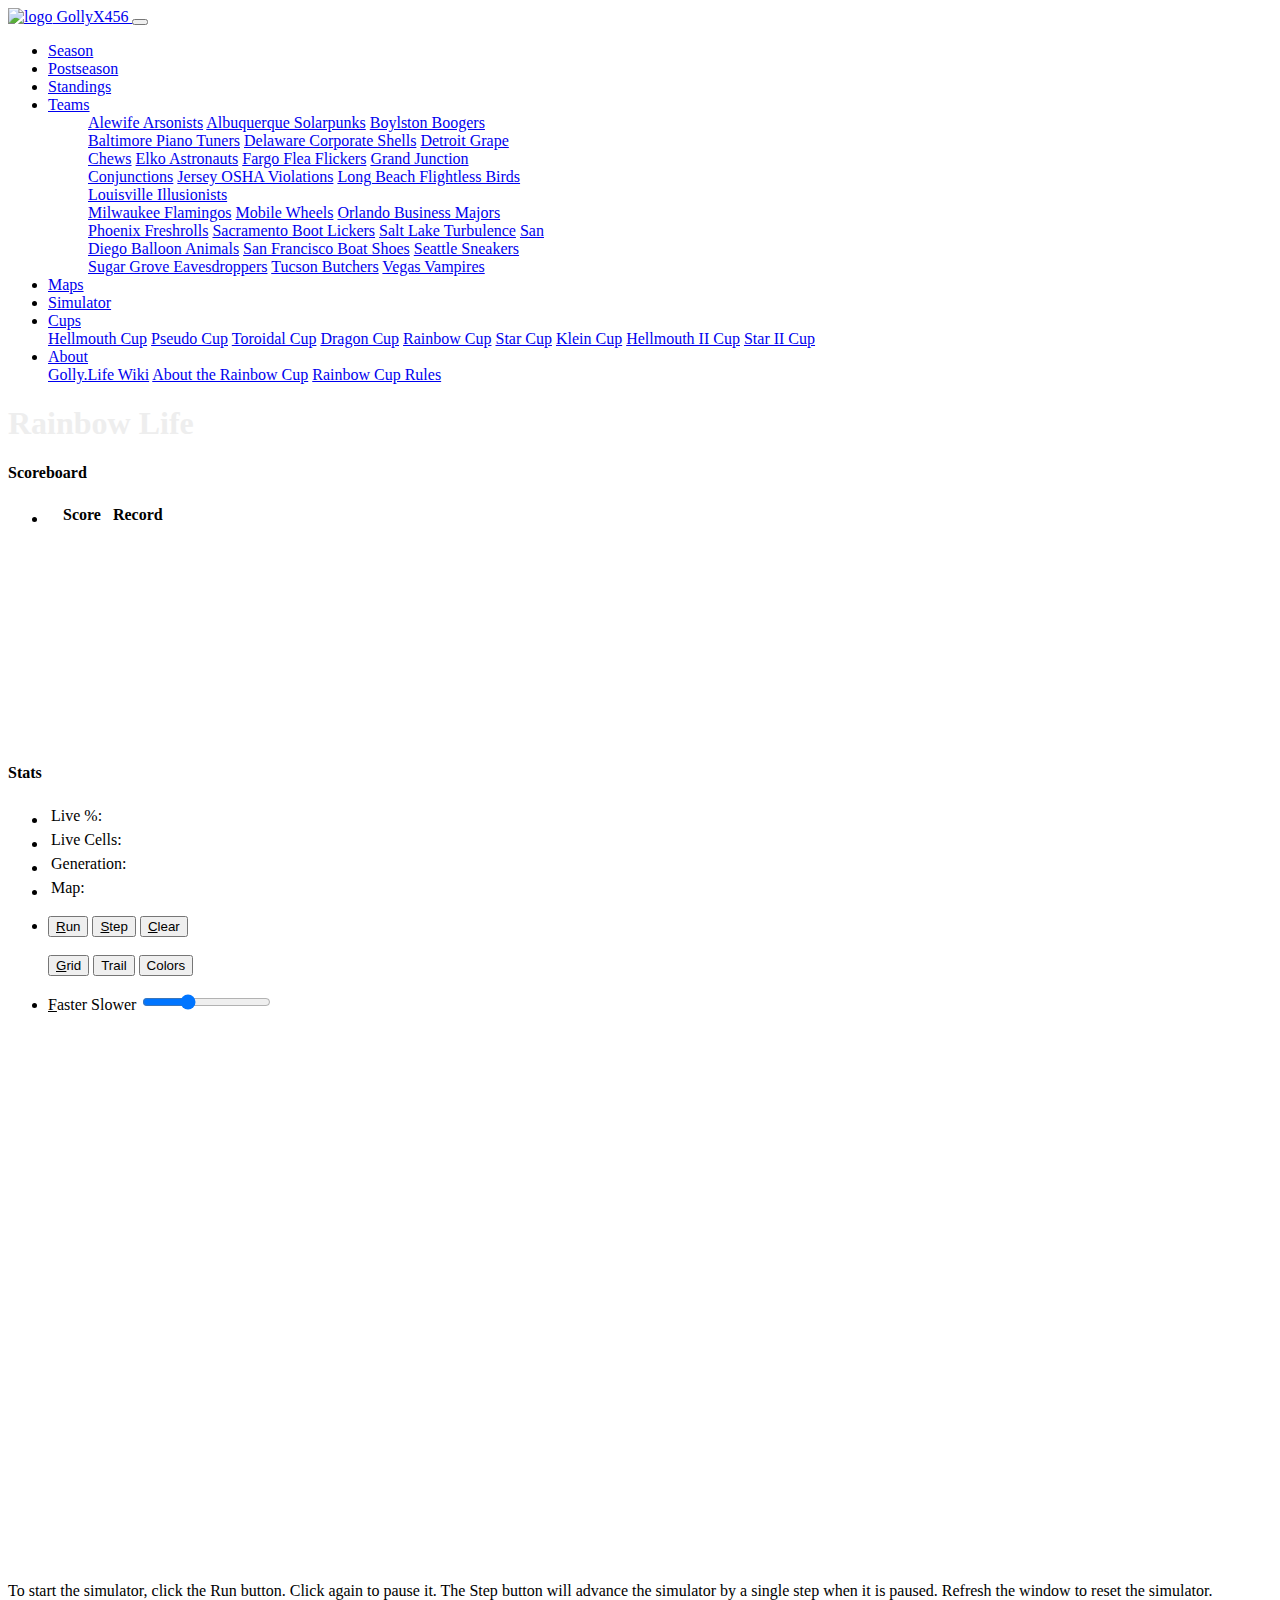
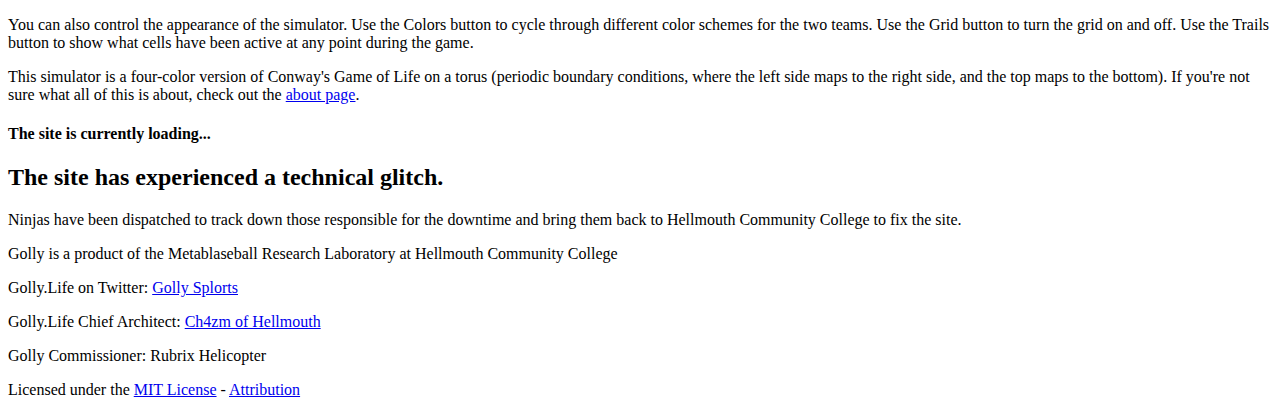
==== commit 6ecf4666: "Automatic deploy of integration at 2023-11-09-16-54-02" ====
--- a/simulator/index.html
+++ b/simulator/index.html
@@ -24,8 +24,8 @@
 
     <!--
         Versions:
-        gollyx-pelican-rainbow: 69.0.1
-        gollyx-pelican-rainbow-theme: 69.0.3
+        gollyx-pelican-rainbow: 299.0.0
+        gollyx-pelican-rainbow-theme: 299.1.0
     -->
 
 
@@ -151,6 +151,8 @@
             <a class="dropdown-item" href="https://rainbow.golly.life">Rainbow Cup</a>
             <a class="dropdown-item" href="https://star.golly.life">Star Cup</a>
             <a class="dropdown-item" href="https://klein.golly.life">Klein Cup</a>
+            <a class="dropdown-item" href="https://ii.golly.life">Hellmouth II Cup</a>
+            <a class="dropdown-item" href="https://star.ii.golly.life">Star II Cup</a>
           </div>
         </li>
 
